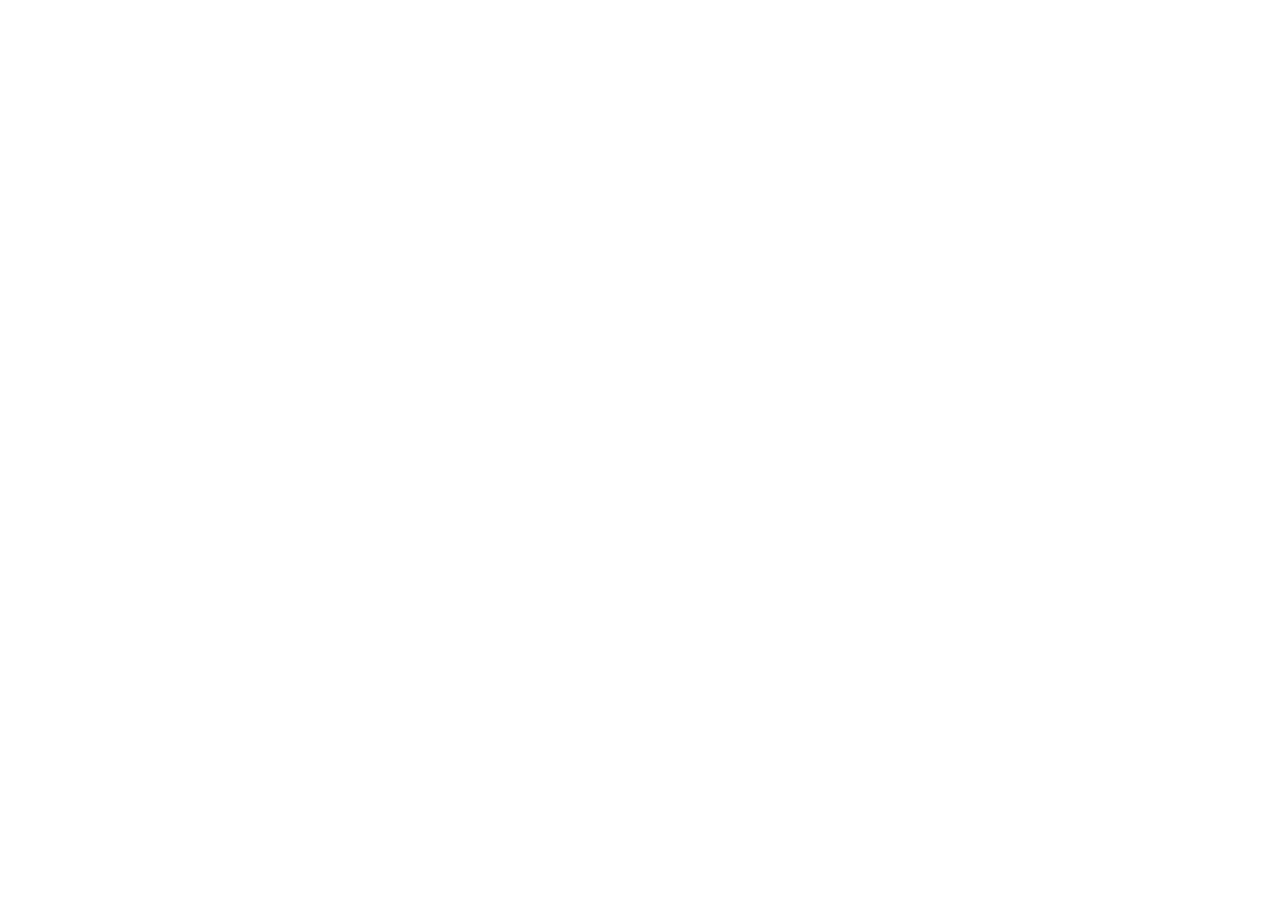
==== Index.html @ 10baaeb4 "Please enter the commit message for your changes. Lines starting  with '#' will be ignored, and an e" ====
<!DOCTYPE html>
<html lang="en">
<head>
  <meta charset="UTF-8">
  <title>Daily Cartoons</title>
  <link rel="stylesheet" href="styles.css">
</head>
<body>
  <div id="card-container"></div>

  <!-- Include Hammer.js from a CDN -->
  <script src="https://cdn.jsdelivr.net/npm/hammerjs@2.0.8/hammer.min.js"></script>
  <script src="script.js"></script>
</body>
</html>
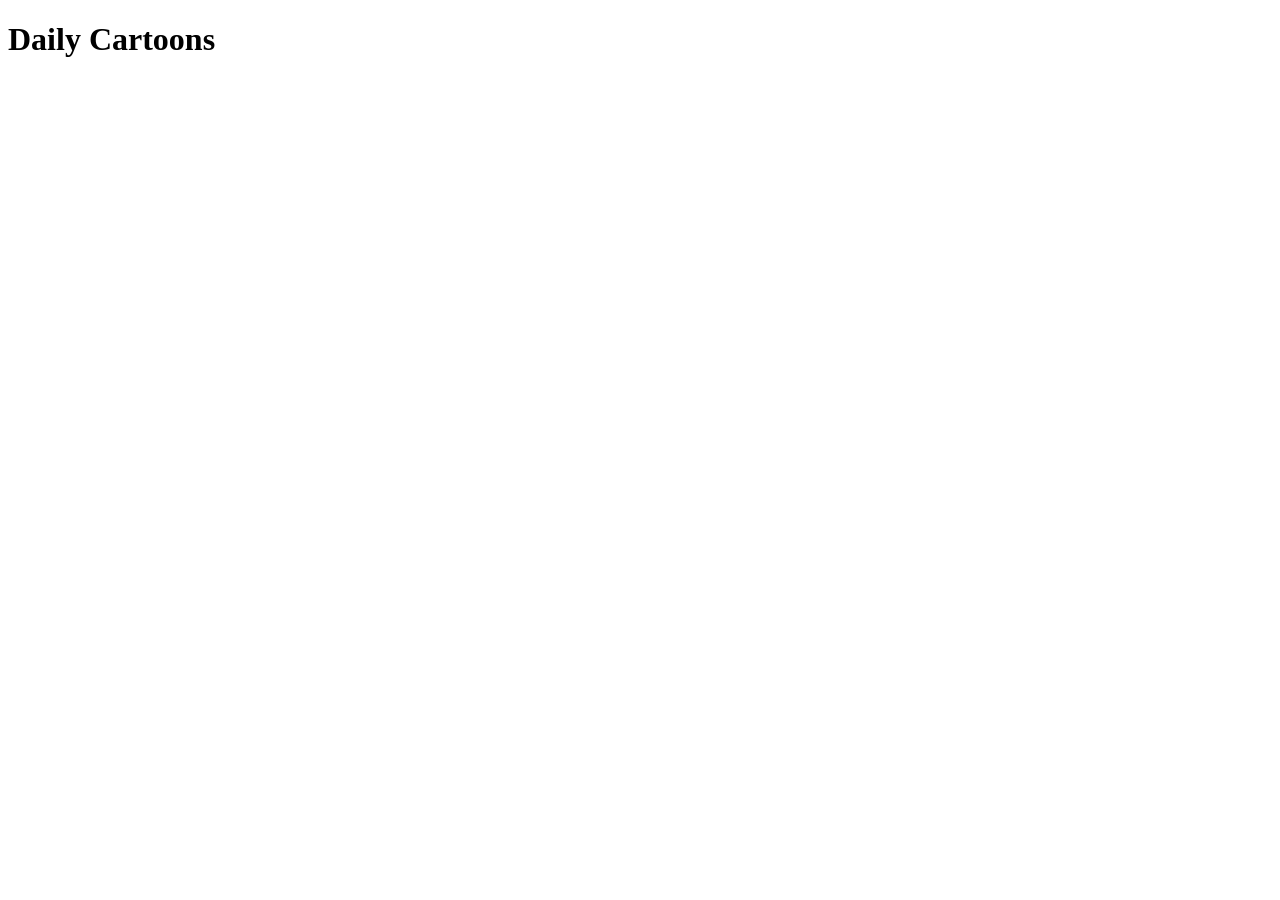
==== commit b20598cd: "Changes to be committed: 	modified:   Index.html 	modified:   Style.css  Untracked files: 	generatei" ====
--- a/Index.html
+++ b/Index.html
@@ -1,15 +1,14 @@
 <!DOCTYPE html>
 <html lang="en">
 <head>
-  <meta charset="UTF-8">
-  <title>Daily Cartoons</title>
-  <link rel="stylesheet" href="styles.css">
+    <meta charset="UTF-8">
+    <title>Daily Cartoons</title>
+    <link rel="stylesheet" href="styles.css">
 </head>
 <body>
-  <div id="card-container"></div>
+    <h1>Daily Cartoons</h1>
+    <div id="cartoon-container"></div>
 
-  <!-- Include Hammer.js from a CDN -->
-  <script src="https://cdn.jsdelivr.net/npm/hammerjs@2.0.8/hammer.min.js"></script>
-  <script src="script.js"></script>
+    <script src="script.js"></script>
 </body>
 </html>
